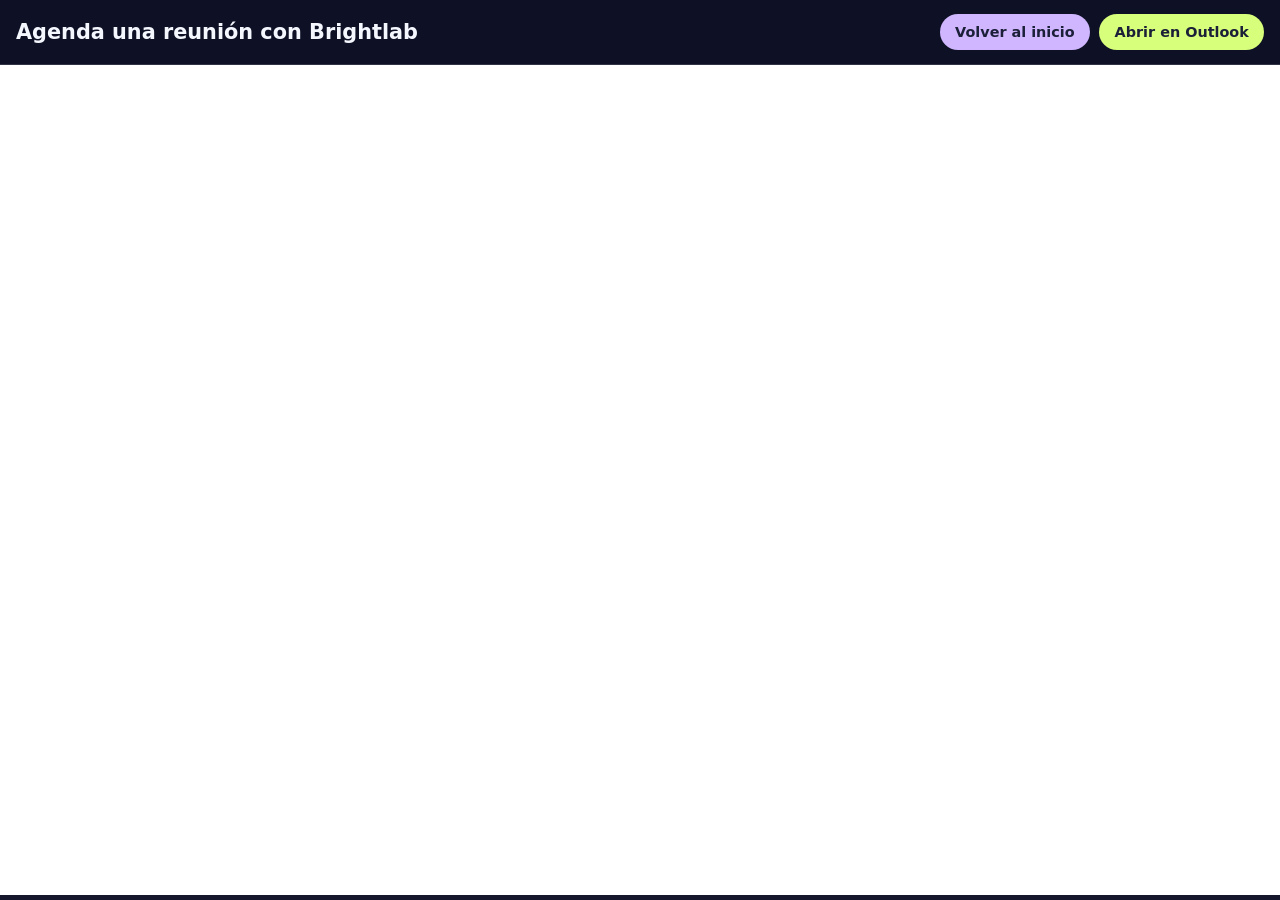
==== contactanos/index.html @ 58bb6f0b "Add dedicated contact booking page and external booking CTAs" ====
<!DOCTYPE html>
<html lang="es">
<head>
  <meta charset="UTF-8" />
  <meta name="viewport" content="width=device-width, initial-scale=1.0"/>
  <title>Brightlab | Agenda una reunión</title>
  <meta name="description" content="Agenda una reunión con Brightlab usando nuestra página de reservas." />
  <style>
    :root {
      color-scheme: dark;
    }

    * { box-sizing: border-box; }

    body {
      margin: 0;
      min-height: 100vh;
      font-family: Inter, system-ui, -apple-system, Segoe UI, Roboto, sans-serif;
      background: #15182d;
      color: #f5f7ff;
      display: grid;
      grid-template-rows: auto 1fr;
    }

    .topbar {
      display: flex;
      justify-content: space-between;
      align-items: center;
      gap: 1rem;
      padding: 0.9rem 1rem;
      border-bottom: 1px solid rgba(255,255,255,0.14);
      background: rgba(14, 17, 36, 0.92);
      position: sticky;
      top: 0;
      z-index: 5;
    }

    .topbar h1 {
      margin: 0;
      font-size: clamp(1rem, 2vw, 1.3rem);
    }

    .actions {
      display: flex;
      gap: 0.6rem;
      flex-wrap: wrap;
    }

    .btn {
      border-radius: 999px;
      padding: 0.6rem 0.95rem;
      text-decoration: none;
      font-weight: 700;
      font-size: 0.9rem;
      border: 0;
    }

    .btn-home {
      background: #cfb6ff;
      color: #1b1f38;
    }

    .btn-outlook {
      background: #d7ff7b;
      color: #1b1f38;
    }

    iframe {
      width: 100%;
      height: calc(100vh - 70px);
      border: 0;
      background: white;
    }
  </style>
</head>
<body>
  <header class="topbar">
    <h1>Agenda una reunión con Brightlab</h1>
    <div class="actions">
      <a class="btn btn-home" href="/">Volver al inicio</a>
      <a class="btn btn-outlook" href="https://outlook.office.com/book/AgendaunareuninconBrightlab@brightlab.pe/?ismsaljsauthenabled" target="_blank" rel="noopener noreferrer">Abrir en Outlook</a>
    </div>
  </header>

  <iframe src="https://outlook.office.com/book/AgendaunareuninconBrightlab@brightlab.pe/?ismsaljsauthenabled" title="Agenda Brightlab" loading="lazy"></iframe>
</body>
</html>
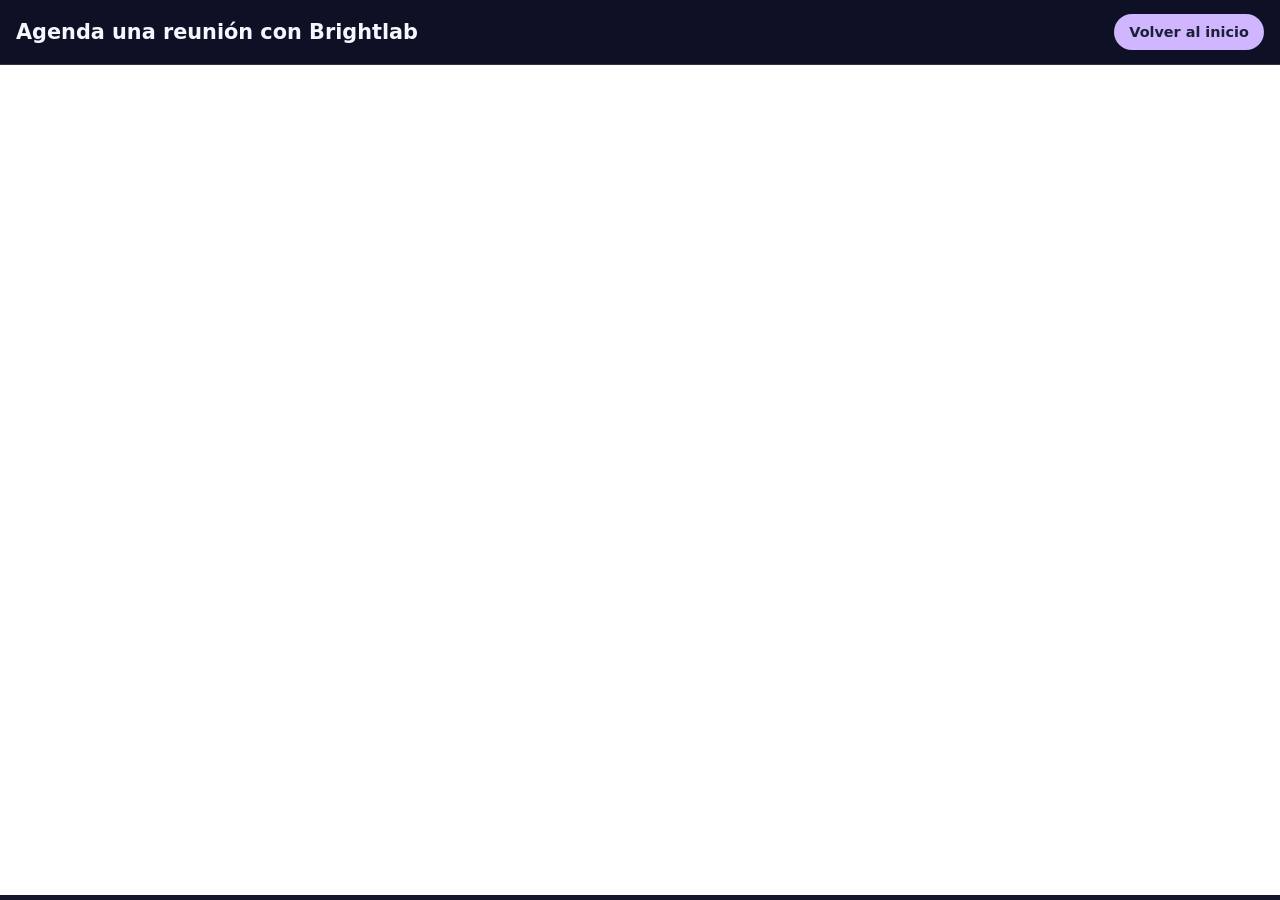
==== commit b1cfdb8c: "Remove booking section and simplify contact booking actions" ====
--- a/contactanos/index.html
+++ b/contactanos/index.html
@@ -60,11 +60,6 @@
       color: #1b1f38;
     }
 
-    .btn-outlook {
-      background: #d7ff7b;
-      color: #1b1f38;
-    }
-
     iframe {
       width: 100%;
       height: calc(100vh - 70px);
@@ -78,7 +73,6 @@
     <h1>Agenda una reunión con Brightlab</h1>
     <div class="actions">
       <a class="btn btn-home" href="/">Volver al inicio</a>
-      <a class="btn btn-outlook" href="https://outlook.office.com/book/AgendaunareuninconBrightlab@brightlab.pe/?ismsaljsauthenabled" target="_blank" rel="noopener noreferrer">Abrir en Outlook</a>
     </div>
   </header>
 
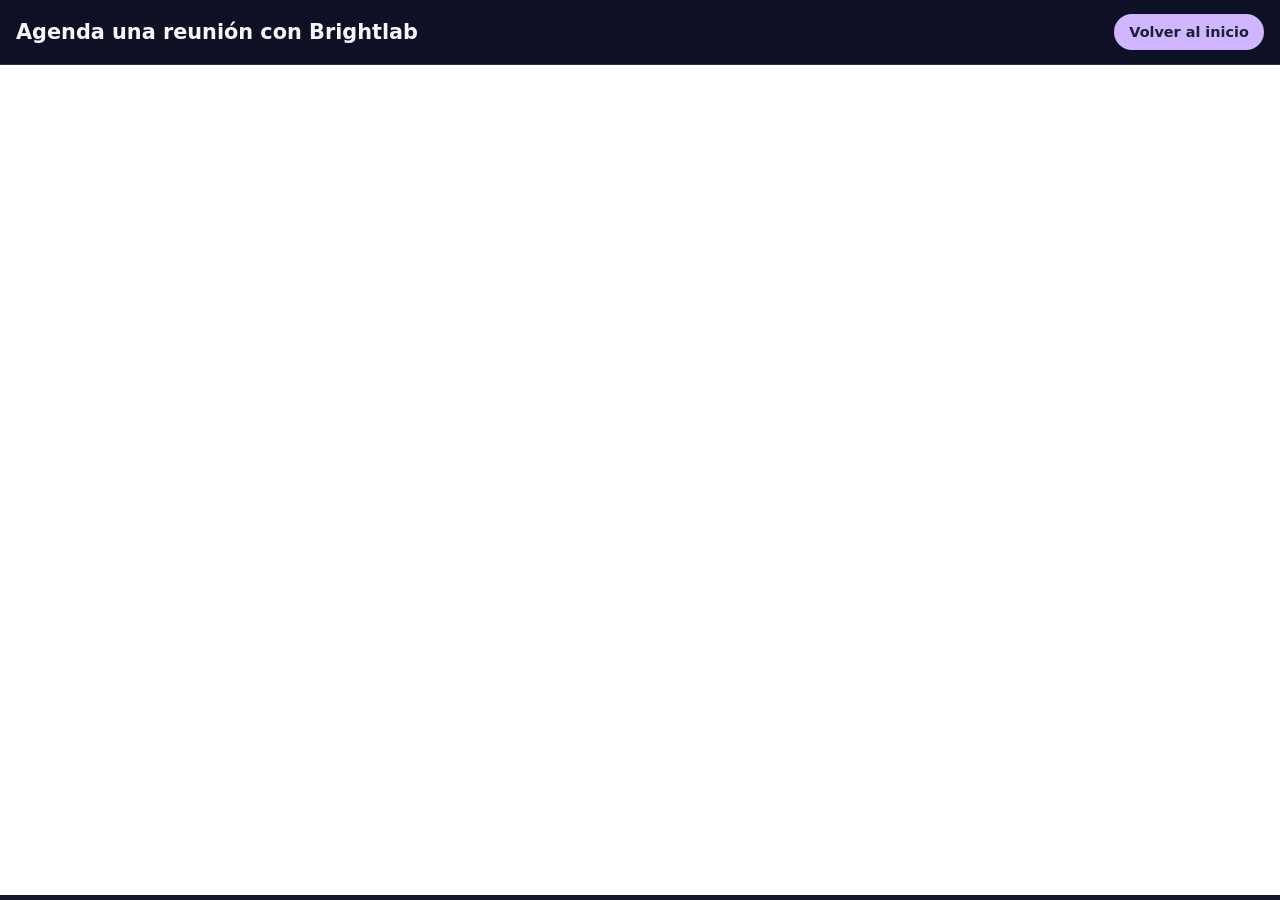
==== commit f77bc656: "Add Brightlab favicon to site pages" ====
--- a/contactanos/index.html
+++ b/contactanos/index.html
@@ -5,6 +5,7 @@
   <meta name="viewport" content="width=device-width, initial-scale=1.0"/>
   <title>Brightlab | Agenda una reunión</title>
   <meta name="description" content="Agenda una reunión con Brightlab usando nuestra página de reservas." />
+  <link rel="icon" href="../assets/favicon.svg" type="image/svg+xml" />
   <style>
     :root {
       color-scheme: dark;
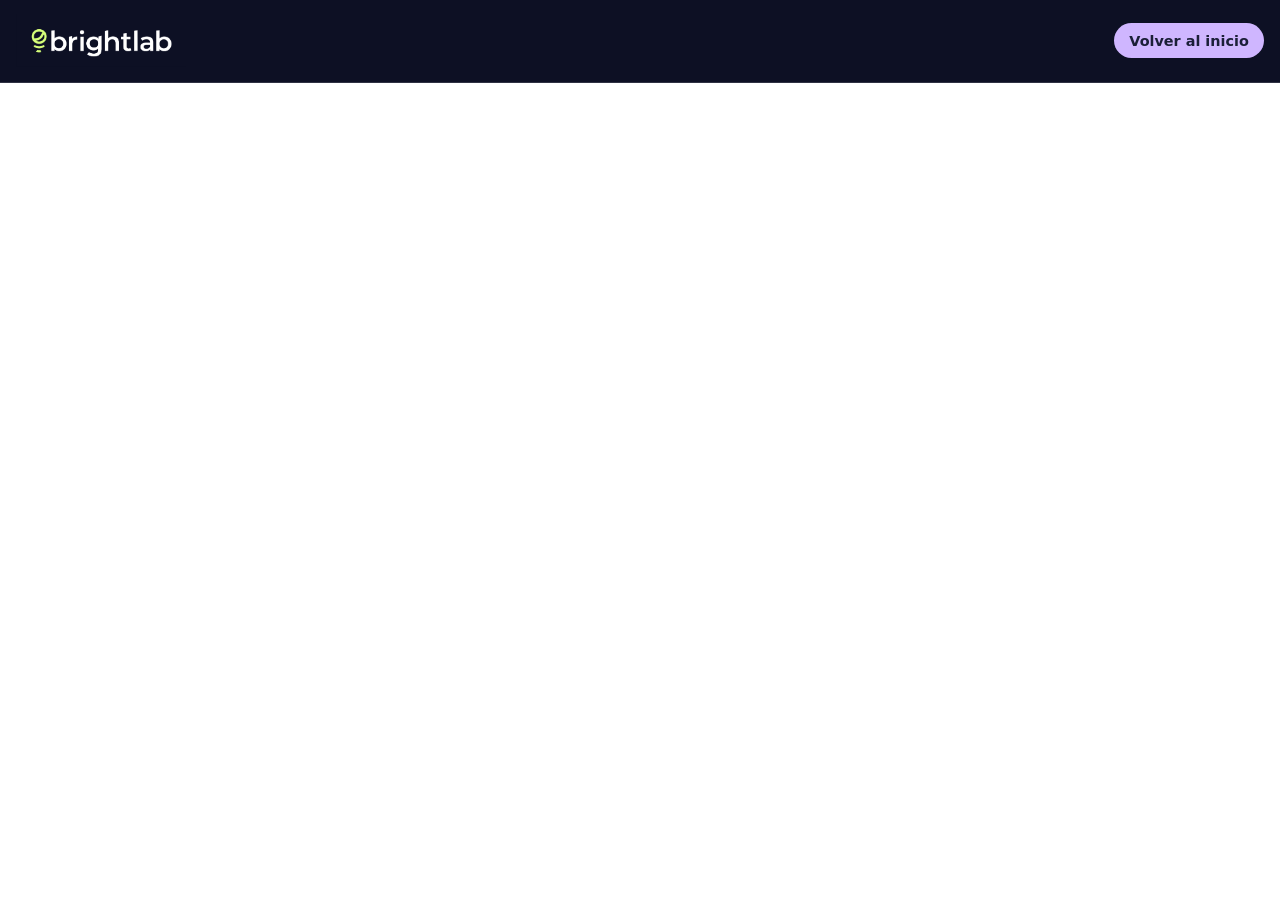
==== commit 1423375d: "Apply Brightlab brand assets across key site sections" ====
--- a/contactanos/index.html
+++ b/contactanos/index.html
@@ -5,7 +5,7 @@
   <meta name="viewport" content="width=device-width, initial-scale=1.0"/>
   <title>Brightlab | Agenda una reunión</title>
   <meta name="description" content="Agenda una reunión con Brightlab usando nuestra página de reservas." />
-  <link rel="icon" href="../assets/favicon.svg" type="image/svg+xml" />
+  <link rel="icon" href="../brightlab_repo_upload_ready/public/assets/brand/isotype-favicon.png" type="image/png" />
   <style>
     :root {
       color-scheme: dark;
@@ -38,7 +38,12 @@
 
     .topbar h1 {
       margin: 0;
-      font-size: clamp(1rem, 2vw, 1.3rem);
+      line-height: 0;
+    }
+
+    .topbar h1 img {
+      display: block;
+      height: auto;
     }
 
     .actions {
@@ -71,7 +76,7 @@
 </head>
 <body>
   <header class="topbar">
-    <h1>Agenda una reunión con Brightlab</h1>
+    <h1><img src="../brightlab_repo_upload_ready/public/assets/brand/logo-transparent.png" alt="Brightlab" width="170" height="53" /></h1>
     <div class="actions">
       <a class="btn btn-home" href="/">Volver al inicio</a>
     </div>
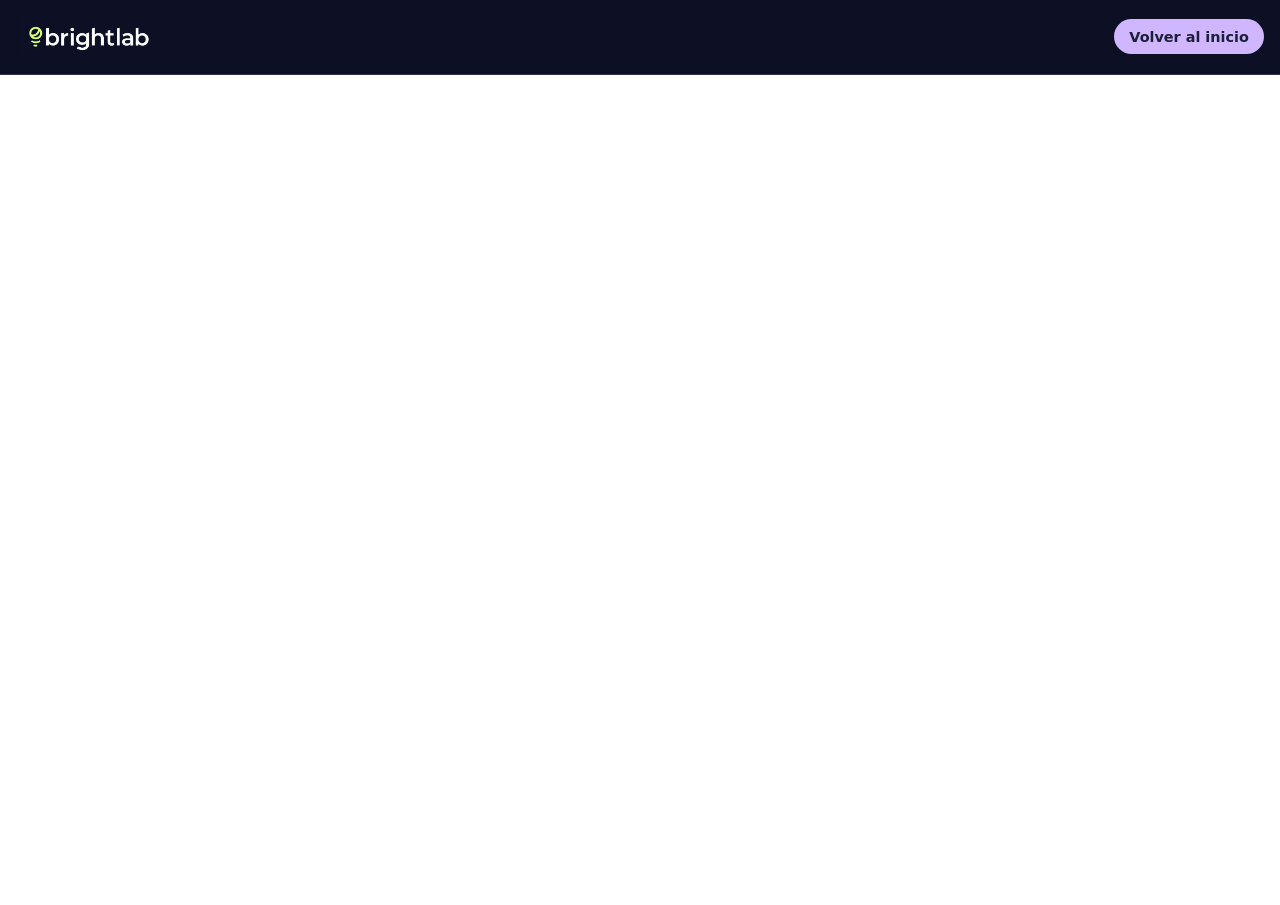
==== commit 513812e4: "Remove binary brand assets and reference existing repo brand files" ====
--- a/contactanos/index.html
+++ b/contactanos/index.html
@@ -38,18 +38,14 @@
 
     .topbar h1 {
       margin: 0;
-      line-height: 0;
-    }
-
-    .topbar h1 img {
-      display: block;
-      height: auto;
+      font-size: clamp(1rem, 2vw, 1.3rem);
     }
 
     .actions {
       display: flex;
       gap: 0.6rem;
       flex-wrap: wrap;
+      justify-content: flex-end;
     }
 
     .btn {
@@ -72,11 +68,25 @@
       border: 0;
       background: white;
     }
+
+    @media (max-width: 640px) {
+      .topbar {
+        flex-direction: column;
+        align-items: flex-start;
+      }
+
+      .actions {
+        width: 100%;
+        justify-content: flex-start;
+      }
+    }
   </style>
 </head>
 <body>
   <header class="topbar">
-    <h1><img src="../brightlab_repo_upload_ready/public/assets/brand/logo-transparent.png" alt="Brightlab" width="170" height="53" /></h1>
+    <h1>
+      <img src="../brightlab_repo_upload_ready/public/assets/brand/logo-transparent.png" alt="Brightlab logo" style="width: 145px; height: auto; vertical-align: middle;" />
+    </h1>
     <div class="actions">
       <a class="btn btn-home" href="/">Volver al inicio</a>
     </div>
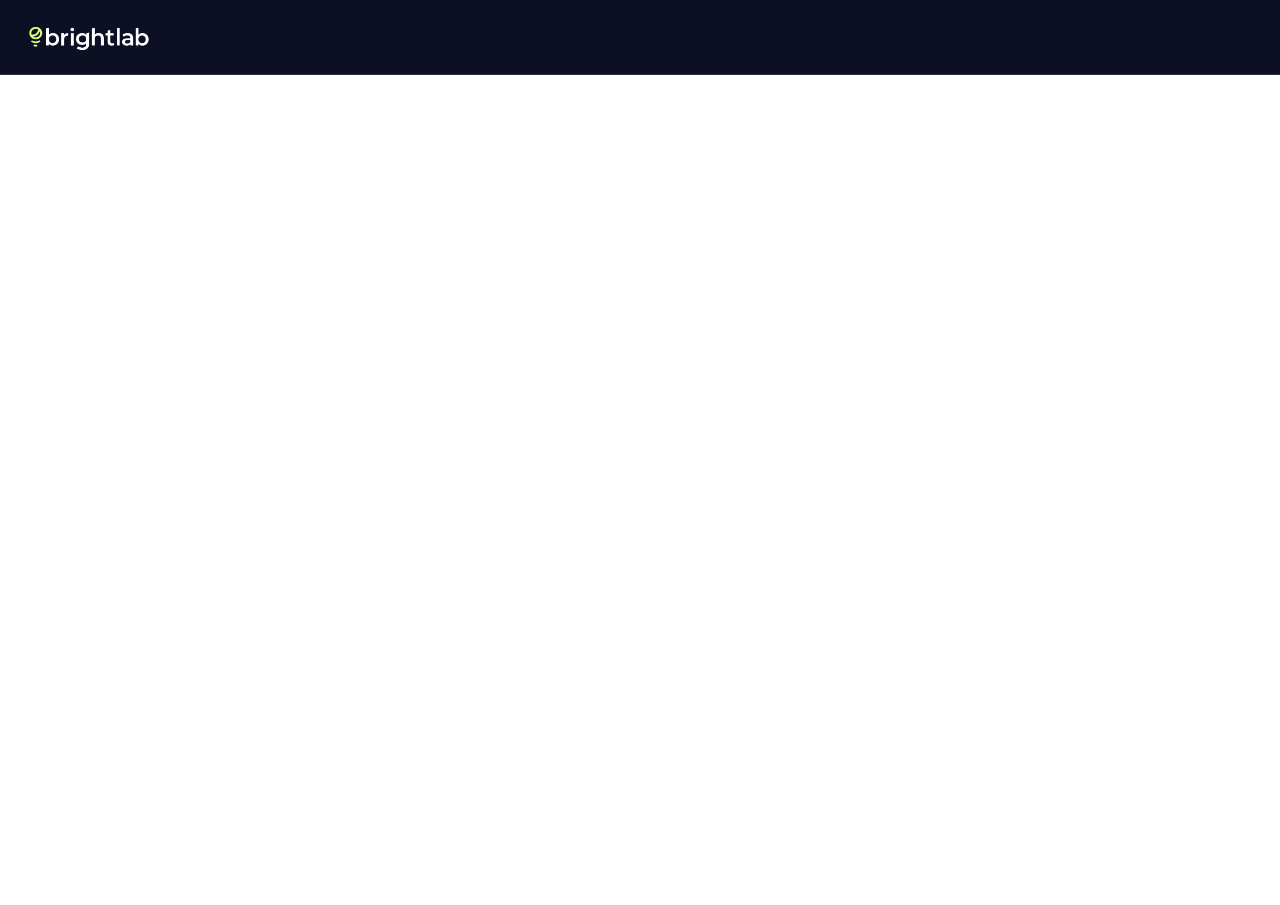
==== commit 32426854: "Adjust hero branding layout and remove top-right agenda action" ====
--- a/contactanos/index.html
+++ b/contactanos/index.html
@@ -41,27 +41,6 @@
       font-size: clamp(1rem, 2vw, 1.3rem);
     }
 
-    .actions {
-      display: flex;
-      gap: 0.6rem;
-      flex-wrap: wrap;
-      justify-content: flex-end;
-    }
-
-    .btn {
-      border-radius: 999px;
-      padding: 0.6rem 0.95rem;
-      text-decoration: none;
-      font-weight: 700;
-      font-size: 0.9rem;
-      border: 0;
-    }
-
-    .btn-home {
-      background: #cfb6ff;
-      color: #1b1f38;
-    }
-
     iframe {
       width: 100%;
       height: calc(100vh - 70px);
@@ -75,10 +54,6 @@
         align-items: flex-start;
       }
 
-      .actions {
-        width: 100%;
-        justify-content: flex-start;
-      }
     }
   </style>
 </head>
@@ -87,9 +62,6 @@
     <h1>
       <img src="../brightlab_repo_upload_ready/public/assets/brand/logo-transparent.png" alt="Brightlab logo" style="width: 145px; height: auto; vertical-align: middle;" />
     </h1>
-    <div class="actions">
-      <a class="btn btn-home" href="/">Volver al inicio</a>
-    </div>
   </header>
 
   <iframe src="https://outlook.office.com/book/AgendaunareuninconBrightlab@brightlab.pe/?ismsaljsauthenabled" title="Agenda Brightlab" loading="lazy"></iframe>
